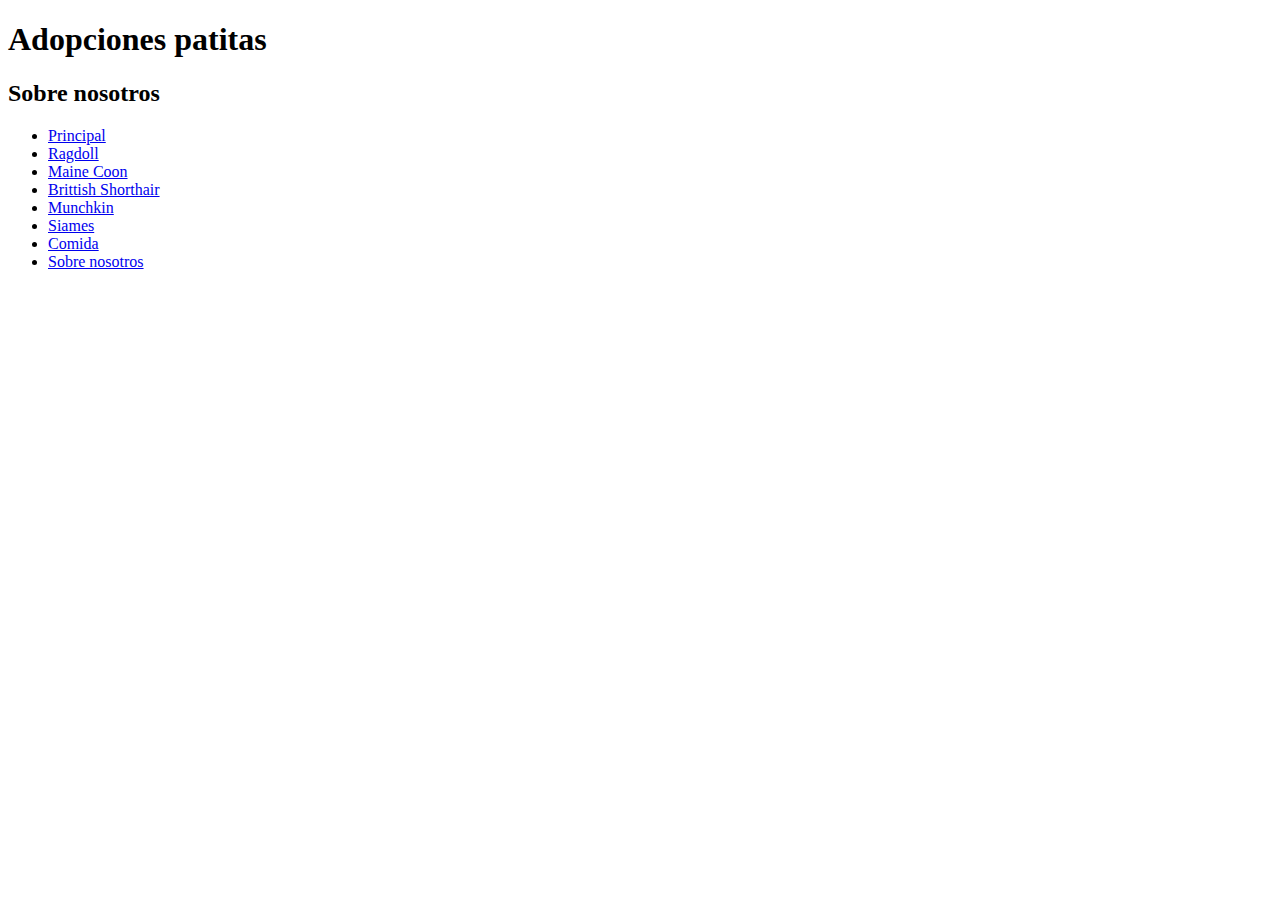
==== Practica2/src/main/resources/static/AboutUs.html @ 67240ff7 "Principal y ragdoll done" ====
<!DOCTYPE html>

<html>
    <head>
        <title>Sobre nosotros</title>
        <meta charset="UTF-8">
        <meta name="viewport" content="width=device-width, initial-scale=1.0">
        <link href="/static.css/estilos.css" rel="stylesheet" type="text/css"/>
        <link href="https://cdn.jsdelivr.net/npm/bootstrap@5.3.2/dist/css/bootstrap.min.css" rel="stylesheet" integrity="sha384-T3c6CoIi6uLrA9TneNEoa7RxnatzjcDSCmG1MXxSR1GAsXEV/Dwwykc2MPK8M2HN" crossorigin="anonymous">
    </head>
    <body>
                <div id ="grid">

            <header>
                <a><h1>Adopciones patitas</h1></a>
                <a><h2>Sobre nosotros</h2></a>
                    <ul class="nav nav-underline">
                      <li class="nav-item">
                        <a class="nav-link active" href="index.html">Principal</a>
                      </li>
                      <li class="nav-item">
                        <a class="nav-link active" href="Ragdoll.html">Ragdoll</a>
                      </li>
                      <li class="nav-item">
                        <a class="nav-link active" href="Maine_Coon.html">Maine Coon</a>
                      </li>
                      <li class="nav-item">
                        <a class="nav-link active" href="Brittish-Shorthair.html">Brittish Shorthair</a>
                      </li>
                        <li class="nav-item">
                        <a class="nav-link active" href="Munchkin.html">Munchkin</a>
                      </li>
                        <li class="nav-item">
                        <a class="nav-link active" href="Siames.html">Siames</a>
                      </li>
                        <li class="nav-item">
                        <a class="nav-link active" href="Comida.html">Comida</a>
                      </li>
                        <li class="nav-item">
                        <a class="nav-link active" aria-current="page" href="AboutUs.html">Sobre nosotros</a>
                      </li>
                    </ul>
            </header>
                
        </div>
        <script src="https://cdn.jsdelivr.net/npm/@popperjs/core@2.11.8/dist/umd/popper.min.js" integrity="sha384-I7E8VVD/ismYTF4hNIPjVp/Zjvgyol6VFvRkX/vR+Vc4jQkC+hVqc2pM8ODewa9r" crossorigin="anonymous"></script>
        <script src="https://cdn.jsdelivr.net/npm/bootstrap@5.3.2/dist/js/bootstrap.min.js" integrity="sha384-BBtl+eGJRgqQAUMxJ7pMwbEyER4l1g+O15P+16Ep7Q9Q+zqX6gSbd85u4mG4QzX+" crossorigin="anonymous"></script>
    </body>
</html>
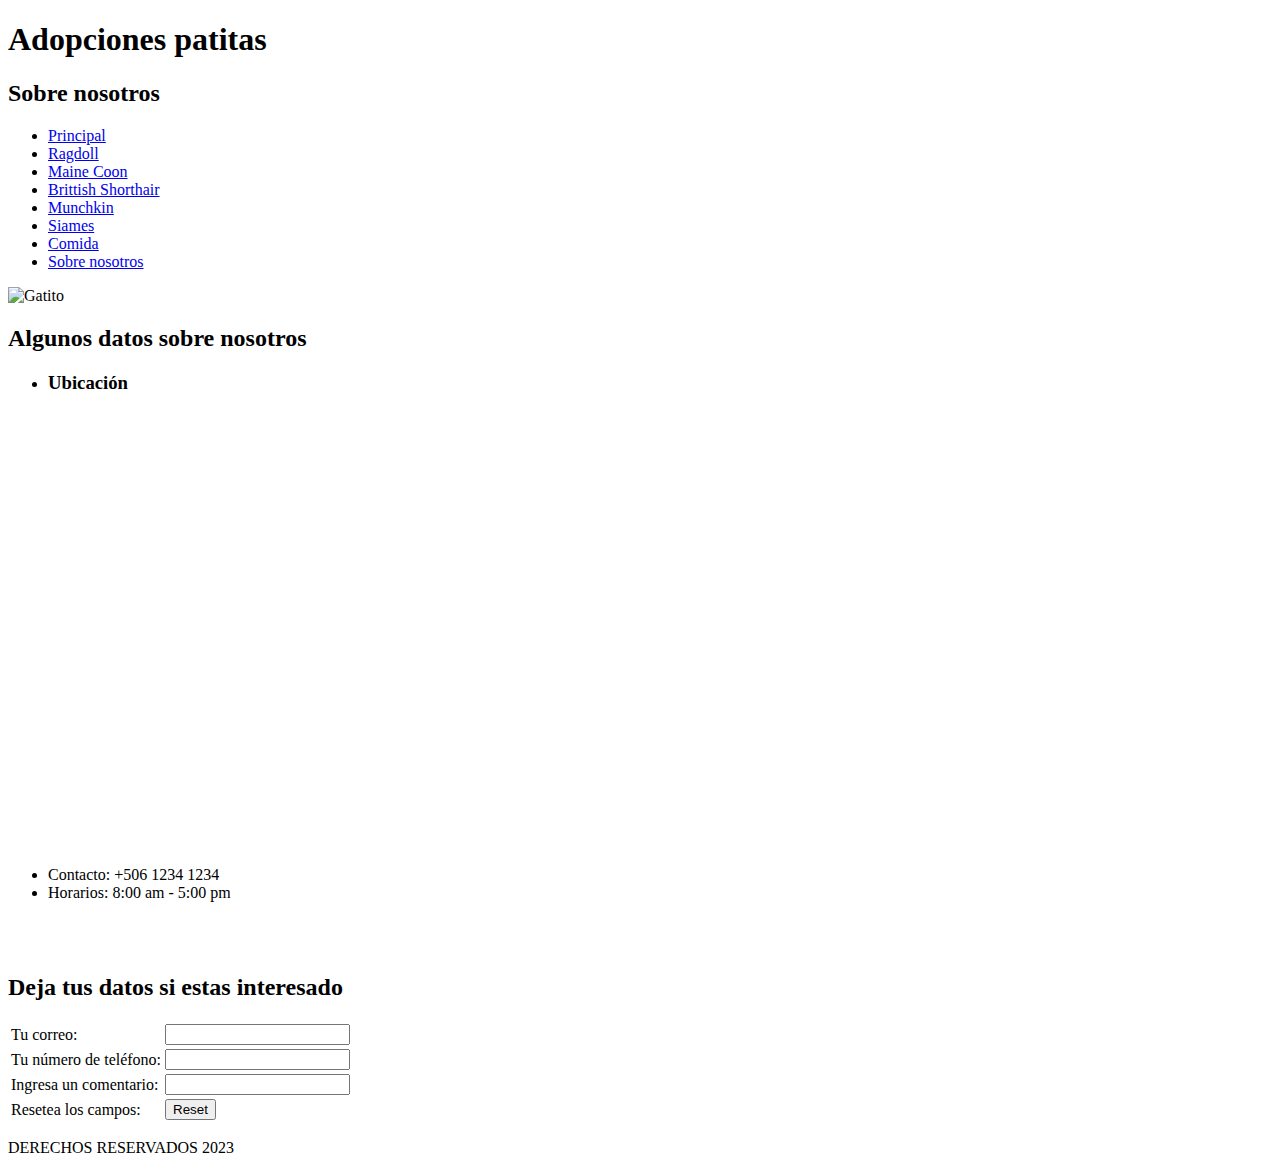
==== commit 4e098398: "trabajo finalizado" ====
--- a/Practica2/src/main/resources/static/AboutUs.html
+++ b/Practica2/src/main/resources/static/AboutUs.html
@@ -41,9 +41,65 @@
                       </li>
                     </ul>
             </header>
+                    
+                    <aside>
+                        
+                        <a><img src="/static.img/gato2.png" alt="Gatito" width="100%" height="800"/></a>
+                        
+                        <h2>Algunos datos sobre nosotros</h2>
+                            <ul>
+                                <li>
+                                    
+                                    <article>
+                                        <header><h3>Ubicación</h3></header>
+  <iframe src="https://www.google.com/maps/embed?pb=!1m18!1m12!1m3!1d3930.149177480799!2d-84.1033404240998!3d9.921531424378285!2m3!1f0!2f0!3f0!3m2!1i1024!2i768!4f13.1!3m3!1m2!1s0x8fa0e34b48e46ab9%3A0x703c620eb78fc134!2sParque%20de%20Los%20Leones%2C%20Avenida%20Villanea%2C%20Hatillo%202%2C%20San%20José!5e0!3m2!1sen!2scr!4v1696309484252!5m2!1sen!2scr" width="600" height="450" style="border:0;" allowfullscreen="" loading="lazy" referrerpolicy="no-referrer-when-downgrade"></iframe>
+                                    </article>
+                                    
+                                </li>
+                                <li>Contacto: +506 1234 1234 </li>
+                                <li>Horarios: 8:00 am - 5:00 pm </li>
+                                
+                            </ul>
+                        
+                    </aside>
+                    
+                    <section>
+                        
+                        <br>
+                        <br>
+                        <h2>Deja tus datos si estas interesado</h2>
+                        <table>
+                            <tr>
+                                <td><label>Tu correo: </label></td>
+                                <td><input type="email" name="email" placeholder=""></td>
+                            </tr>
+                            
+                            <tr> 
+                                <td><label>Tu número de teléfono: </label></td>
+                                <td><input type="tel" name="tel" placeholder=""></td>
+                            </tr>
+                            
+                            <tr>
+                                <td><label>Ingresa un comentario: </label></td>
+                                <td><input type="text" name="text" placeholder=""></td>
+                            </tr>
+                            
+                            <tr>
+                                <td><label>Resetea los campos: </label></td>
+                                <td><input type="reset" name="reset"> <br></td>
+                            </tr>
+                        </table>
+                    </section>
+                    
+            <footer>
+                <p> DERECHOS RESERVADOS 2023</P>
+            </footer>
+                    
+                    
                 
         </div>
         <script src="https://cdn.jsdelivr.net/npm/@popperjs/core@2.11.8/dist/umd/popper.min.js" integrity="sha384-I7E8VVD/ismYTF4hNIPjVp/Zjvgyol6VFvRkX/vR+Vc4jQkC+hVqc2pM8ODewa9r" crossorigin="anonymous"></script>
         <script src="https://cdn.jsdelivr.net/npm/bootstrap@5.3.2/dist/js/bootstrap.min.js" integrity="sha384-BBtl+eGJRgqQAUMxJ7pMwbEyER4l1g+O15P+16Ep7Q9Q+zqX6gSbd85u4mG4QzX+" crossorigin="anonymous"></script>
     </body>
 </html>
+
